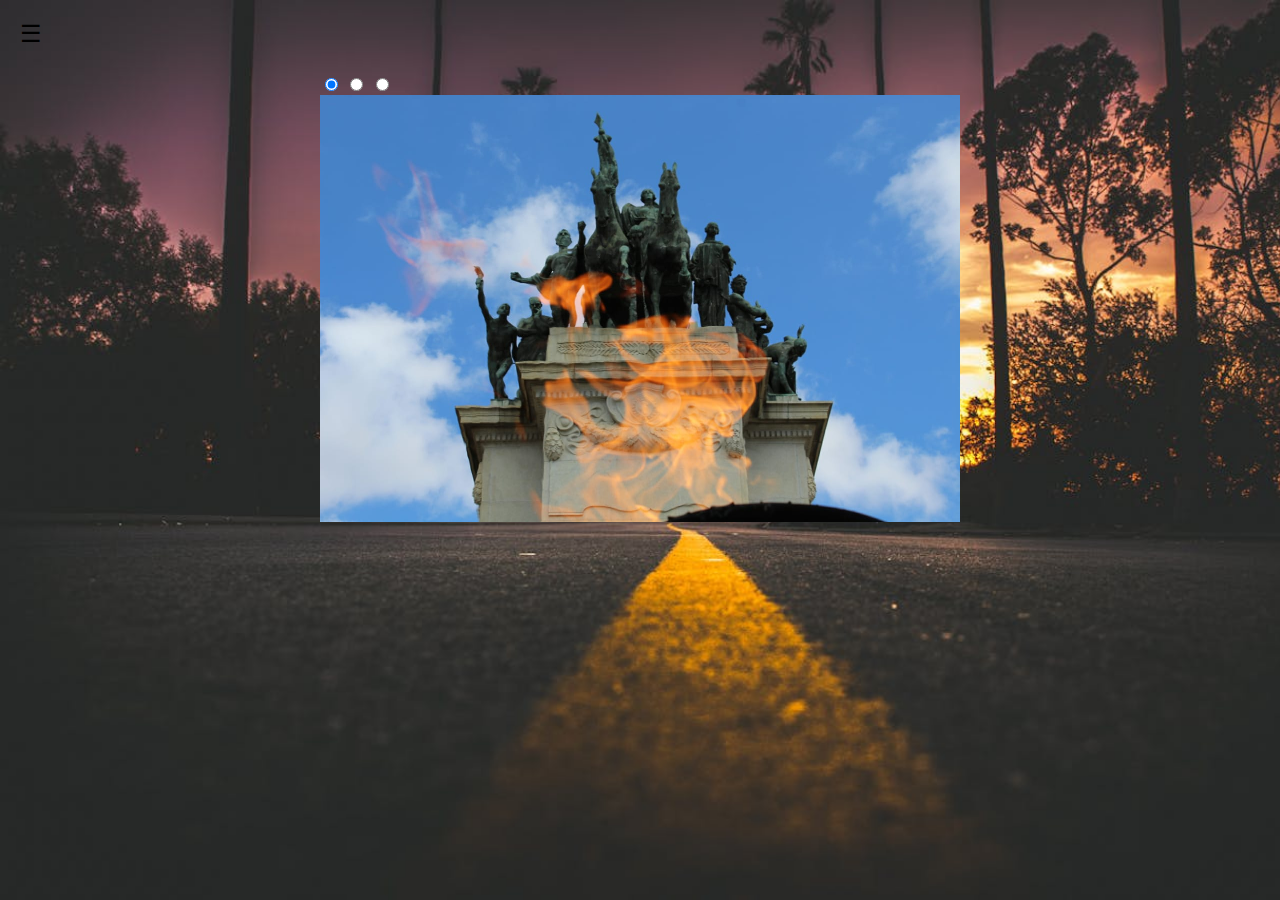
==== fotos.html @ 9b8afd45 "base site" ====
<!DOCTYPE html>
<html lang="pt-br">
<head>
  <meta charset="UTF-8">
  <meta name="viewport" content="width=device-width, initial-scale=1.0">
  <title>Fotos</title>
  <link rel="shortcut icon" href="icons8-skateboard-30.ico" type="image/x-icon">
  <link rel="stylesheet" href="style.css">
  <link href="https://fonts.googleapis.com/css2?family=Material+Symbols+Outlined&display=block" rel="stylesheet">
</head>
<body>
 
  <div class="menu-container">
    <!-- Menu -->
    <nav class="menu" id="menu">
      <!-- Ícone de fechamento -->
      <div class="close-icon" id="closeIcon">✖</div>
      <ul>
        <li><a href="index.html"><span class="material-symbols-outlined">
          home
          </span>Home</a></li>
        <li><a href="fotos.html" target="_self" rel="noopener noreferrer"><span class="material-symbols-outlined">
          info
          </span>Fotos</a></li>
        <li><a href="videos.html" target="_blank" rel="noopener noreferrer"><span class="material-symbols-outlined">
          wallet
          </span>Video</a></li>
        <li><a href="#contact"><span class="material-symbols-outlined">
          call
          </span>Contato</a></li>
      </ul>
       <!-- utilizamos o nome  material-symbols-outlined como class para usar icones pq foi oq funcionou,tem diferença nos nomes material-icons exibe os icones "filled" (sólido) por padrão.
material-symbols-outlined exibe os ícones no estilo "outlined" (contorno).
material-symbols pode ser usado para qualquer estilo de ícone (filled, outlined, rounded), dependendo do link que você carrega.  -->
    </nav>
    <!-- Botão para abrir o menu -->
    <div class="menu-icon" id="menuIcon">☰</div>
  </div>
  <main>
   

    <div class="carousel">
      <div>
        <input type="radio" id="slide1" name="carousel" checked>
        <input type="radio" id="slide2" name="carousel" >
        <input type="radio" id="slide3" name="carousel" >

        <div class="slides">
          <div class="slide">
            <img src="img/IMG-20180916-WA0020.jpg" alt="slide1"></div>
            <div class="slide">
              <img src="img/IMG-20180916-WA0005.jpg" alt="slide2"></div>  
              <div class="slide">
              <img src="img/IMG-20180916-WA0002.jpg" alt="slide3"></div>
    </div>
      </div>

    <div class="controles">
      <label for="slide1"></label>
      <label for="slide2"></label>
      <label for="slide3"></label>
    </div>
    </div>
    
  </main>
  <script src="script.js"></script>
</body>
</html>
---- style.css ----
/* Reset básico */
html ,body {
  font-family: Arial, sans-serif;
  margin: 0;
  padding: 0;
  box-sizing: border-box;
  overflow-x: hidden; /* Evita rolagem quando o menu está aberto */
  height: auto;
  width: 100%;
  
}

/* tinha feita uma .background para a img de fundo, só que ela n cobria toda extensão do site por isso sempre tem que ser feito no dentro do <body> */

/* paleta de cores adobe
#8C5D65
#252625
#F29F05
#F28705
#F2B279
*/
body {
    display: block;
    min-height: 100vh;
    background-image: url(streets.jpg);     
    background-attachment: fixed;
    background-repeat: no-repeat;
    background-size: cover;  
}
header {
  background-color: #8C5D65
  
}
header > h1 {
  height: 100px;
  margin: 0px;
  text-align: center;
  padding-top: 10px;
}
header > nav {
  background-color: rgb(27, 23, 23);
  text-align: center;
  height: 40px;
  padding-top: 15px;
}
header > nav > a {
  display: inline-block;
  padding: 5px 15px; 
    color:  darkgreen;
    width: auto;
    text-decoration: none;
  
}
header > nav > a:hover {
  background-color: rgba(222, 184, 135, 0.112);
  color: black;
  transition: 1s;
  border-radius: 10px;
}
.foto-skate {
  height: 100vh;
  width: 100vw;
  display: flex;
  align-items: center;
  justify-content: center;
}

.foto-skate img {
  width: auto;
  height: auto;
  object-fit: contain;
  max-width: 70vw;
  max-height: 90vh;
}
.texto-skate {
  max-width: 600px;
  text-align: justify;
  margin: 50px auto;
  padding: 20px;
  background-color: #8C5D65; 
  
  
}
.texto-skate h2 {
  text-align: center;
}
.texto-skate p {
  font-size: 19px;
  line-height: 1.6;
}
main {

} 
.container {
  display: flex;
  flex-flow: row nowrap;
  justify-content: center;
  align-items: center;
  height: 80vh;
  padding-top: 50px;
  
}
.video2 {
  display: flex;
  flex-flow: row nowrap;
  justify-content: center;
  align-items: center;
  height: 80vh;
  padding-top: 50px;
  padding-bottom: 130px;
}
.carousel {
  padding-top: 75px;
  margin: 0 auto;
  width: 50%;
  overflow: hidden;
  position: relative;
}
.slides {
  display: flex;
  transition: transform 0.5s ease;
  width: 100%;
}
.slides input {
  display: none;
}
.slide {
  min-width: 100%;
  transition: opacity 0.5s ease;
}
.slide img {
  width: 100%;
  display: block;
}
.controls {
  position: absolute;
  bottom: 10px;
  left: 50%;
  transform: translateX(-50%);
  display: flex;
  gap: 5px;
}
.controls label {
  cursor: pointer;
  width: 100%;
  height: 10px;
  background: #ccc;
  border-radius: 50%;
  display: block;
  transition: background 0.3s ease;
}
input:checked + label {
  background: #333;
}
#slide1:checked ~ .slides {
  transform: translateX(0%);
}
#slide2:checked ~ .slides {
  transform: translateX(-100%);
}
#slide3:checked ~ .slides {
  transform: translateX(-200%);
}


main > h2 {
  padding: 5px 10px;
  color: red;
  
}
.texto {
  
}
.menu-container {
  position: relative;
}

/* Ícone do menu hambúrguer */
.menu-icon {
  font-size: 24px;
  cursor: pointer;
  padding: 10px;
  position: absolute;
  top: 10px;
  left: 10px;
  z-index: 100;
  transition: opacity 0.3s ease; /* Suaviza a transição de visibilidade */
}

/* Esconde o ícone do hambúrguer quando o menu está aberto */
.menu.open ~ .menu-icon {
  opacity: 0; /* Torna o ícone invisível */
  pointer-events: none; /* Evita que ele seja clicável */
}

/* Menu lateral esquerdo */
.menu {
  background-color: #333;
  color: white;
  height: 100vh;
  width: 230px;
  position: fixed;
  top: 0;
  left: -250px; /* Inicialmente fora da tela à esquerda */
  transition: left 0.3s ease;
  z-index: 90;
  display: flex;
  flex-direction: column;
  align-items: center;
  justify-content: center;
}

.menu ul {
  list-style: none;
  padding: 0;
  margin: 0;
  text-align: center;
}

.menu ul li {
  margin: 15px 0;
}

.menu ul li a {
  color: white;
  text-decoration: none;
  font-size: 18px;
}
.menu ul li a:hover {
  
  color: rgb(236, 188, 67);
 
}

/* Menu aberto */
.menu.open {
  left: 0; /* Move o menu para dentro da tela */
}

/* Ícone de fechamento */
.close-icon {
  position: absolute;
  top: 10px;
  right: 10px;
  font-size: 24px;
  cursor: pointer;
  z-index: 200;
}
@media (max-width:768px) {
  
}
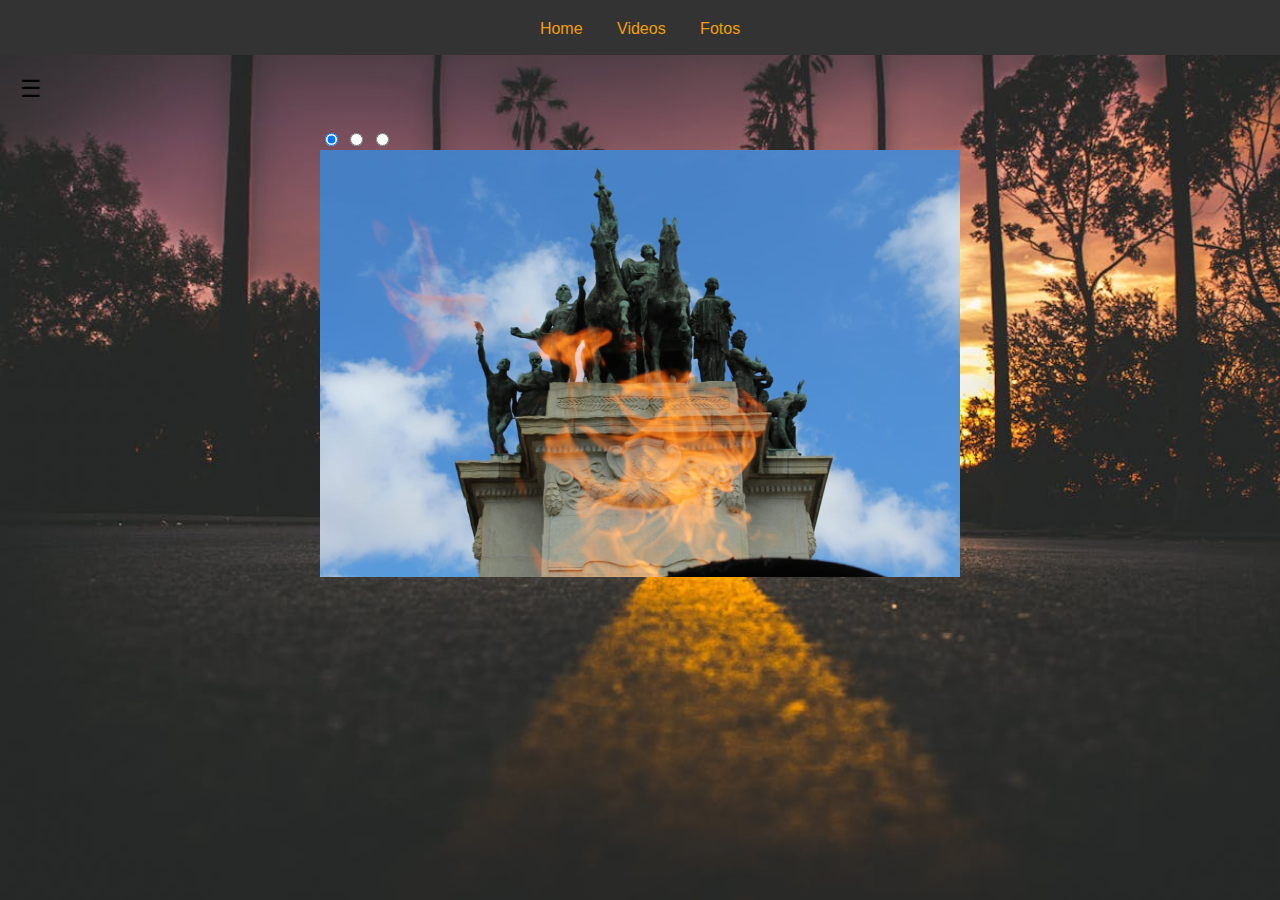
==== commit 325ba2fa: "links on, carrosel on" ====
--- a/fotos.html
+++ b/fotos.html
@@ -9,7 +9,15 @@
   <link href="https://fonts.googleapis.com/css2?family=Material+Symbols+Outlined&display=block" rel="stylesheet">
 </head>
 <body>
- 
+  <header>
+    
+    <nav>
+      <a href="index.html" target="_self" rel="noopener noreferrer">Home</a>
+      <a href="videos.html" target="_blank" rel="noopener noreferrer">Videos</a>
+      <a href="fotos.html" target="_self" rel="noopener noreferrer">Fotos</a>
+
+  </nav>
+  </header> 
   <div class="menu-container">
     <!-- Menu -->
     <nav class="menu" id="menu">
--- a/style.css
+++ b/style.css
@@ -27,18 +27,10 @@
     background-repeat: no-repeat;
     background-size: cover;  
 }
-header {
-  background-color: #8C5D65
-  
-}
-header > h1 {
-  height: 100px;
-  margin: 0px;
-  text-align: center;
-  padding-top: 10px;
-}
+
+
 header > nav {
-  background-color: rgb(27, 23, 23);
+  background-color: #333;
   text-align: center;
   height: 40px;
   padding-top: 15px;
@@ -46,14 +38,14 @@
 header > nav > a {
   display: inline-block;
   padding: 5px 15px; 
-    color:  darkgreen;
+    color:  #F29F05;
     width: auto;
     text-decoration: none;
   
 }
 header > nav > a:hover {
   background-color: rgba(222, 184, 135, 0.112);
-  color: black;
+  color: white;
   transition: 1s;
   border-radius: 10px;
 }
@@ -74,11 +66,12 @@
 }
 .texto-skate {
   max-width: 600px;
+  border-radius: 10px 10px;
   text-align: justify;
   margin: 50px auto;
   padding: 20px;
-  background-color: #8C5D65; 
-  
+  background-color: rgb(80, 79, 79); 
+  color: #F29F05;
   
 }
 .texto-skate h2 {
@@ -87,9 +80,6 @@
 .texto-skate p {
   font-size: 19px;
   line-height: 1.6;
-}
-main {
-
 } 
 .container {
   display: flex;
@@ -110,7 +100,7 @@
   padding-bottom: 130px;
 }
 .carousel {
-  padding-top: 75px;
+  padding-top:75px;
   margin: 0 auto;
   width: 50%;
   overflow: hidden;
@@ -168,9 +158,7 @@
   color: red;
   
 }
-.texto {
-  
-}
+
 .menu-container {
   position: relative;
 }
@@ -247,6 +235,12 @@
   z-index: 200;
 }
 @media (max-width:768px) {
-  
+  .carousel {
+    padding-top:150px;
+    margin: 0 auto;
+    width: 80%;
+    overflow: hidden;
+    position: relative;
+  }
 }
   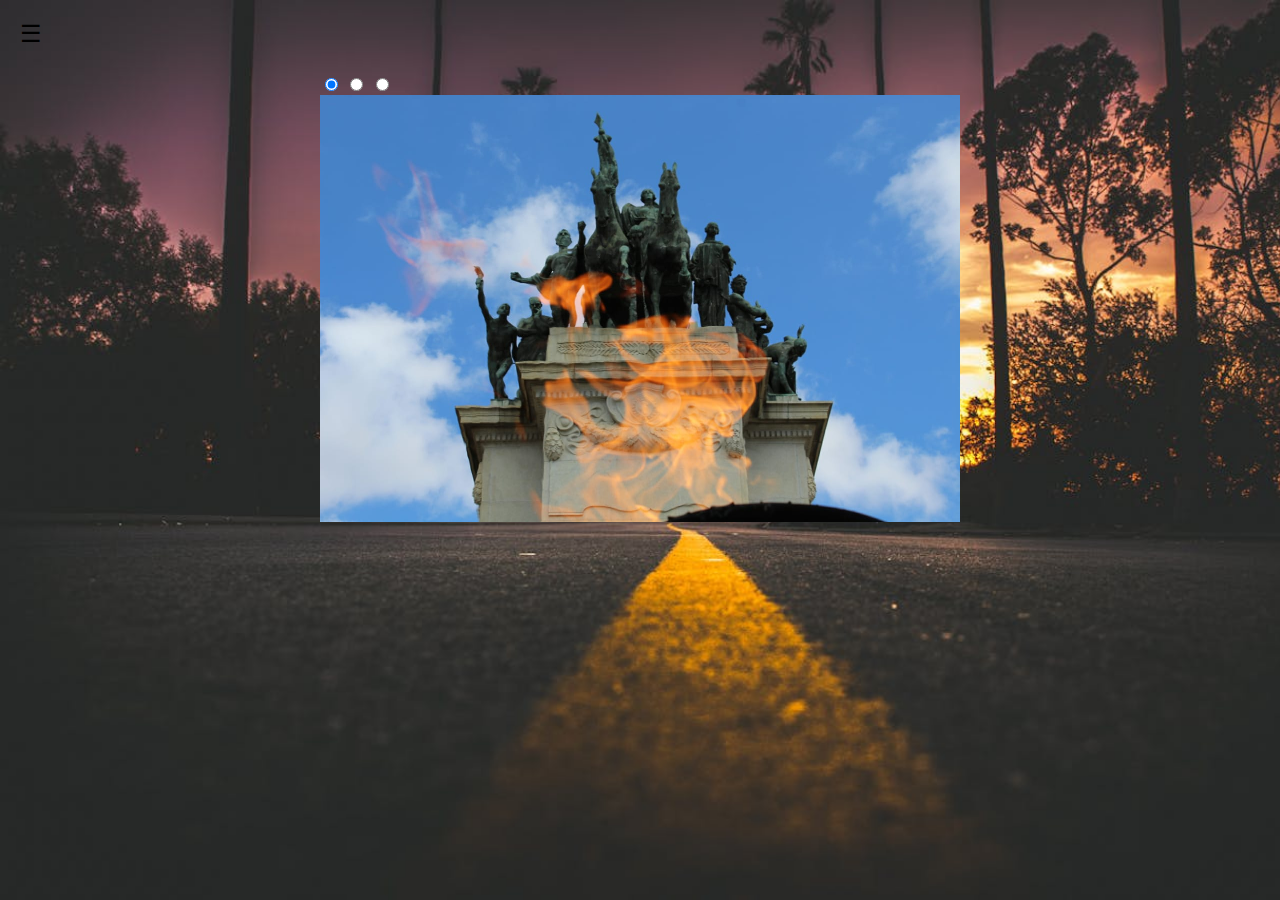
==== commit 4989a28d: "intermediary look fixed" ====
--- a/fotos.html
+++ b/fotos.html
@@ -13,7 +13,7 @@
     
     <nav>
       <a href="index.html" target="_self" rel="noopener noreferrer">Home</a>
-      <a href="videos.html" target="_blank" rel="noopener noreferrer">Videos</a>
+      <a href="videos.html" target="_self" rel="noopener noreferrer">Videos</a>
       <a href="fotos.html" target="_self" rel="noopener noreferrer">Fotos</a>
 
   </nav>
@@ -30,7 +30,7 @@
         <li><a href="fotos.html" target="_self" rel="noopener noreferrer"><span class="material-symbols-outlined">
           info
           </span>Fotos</a></li>
-        <li><a href="videos.html" target="_blank" rel="noopener noreferrer"><span class="material-symbols-outlined">
+        <li><a href="videos.html" target="_self" rel="noopener noreferrer"><span class="material-symbols-outlined">
           wallet
           </span>Video</a></li>
         <li><a href="#contact"><span class="material-symbols-outlined">
--- a/style.css
+++ b/style.css
@@ -81,7 +81,7 @@
   font-size: 19px;
   line-height: 1.6;
 } 
-.container {
+.video1 {
   display: flex;
   flex-flow: row nowrap;
   justify-content: center;
@@ -242,5 +242,75 @@
     overflow: hidden;
     position: relative;
   }
-}
-  +
+  .texto-skate {
+    max-width: 80%;
+    border-radius: 10px 10px;
+    text-align: justify;
+    margin: 50px auto;
+    padding: 20px;
+    background-color: rgb(80, 79, 79); 
+    color: #F29F05;
+    
+  }
+
+  .video1, .video2 {
+    width: 90%; /* Ajusta a largura para telas pequenas */
+    height: auto; /* Mantém a proporção correta */
+    max-width: 100%;
+    padding-bottom: 20px; /* Reduz espaçamentos */
+    padding-left: 25px;
+    padding-top: 80px;
+}
+
+.video2 {
+    height: auto; /* Remove altura fixa */
+    padding-bottom: 80px;
+}
+
+iframe {
+    width: 100%; /* Garante que o vídeo ocupe todo o espaço disponível */
+    aspect-ratio: 16 / 9; /* Mantém a proporção do vídeo */
+}
+
+body {
+  display: block;
+  min-height: 100vh;
+  background-image: url(streets.jpg);     
+  background-attachment: fixed;
+  background-repeat: no-repeat;
+  background-size: cover;  
+  background-position: center center;
+  /* imagem de fundo ficou centralizada certim com essas config */
+}
+
+.menu, .menu-icon {
+  display: none;       /*com esse codigo o menu lateral e icone do manu lateral vai sumir em telas menores q 768px */
+}
+
+}
+
+@media (min-width: 769px) {
+  header > nav {
+    display: none; /* essa config faz com que em telas grandes o menu de links desapareça e só apareça em telas menores de 768px*/
+  }
+}
+
+@media (min-width:769px) and (max-width:1024px) {
+  .video1, .video2 {
+    width: 90%; /* Ajusta a largura para telas pequenas */
+    height: auto; /* Mantém a proporção correta */
+    max-width: 100%;
+    padding-bottom: 20px; /* Reduz espaçamentos */
+    padding-left: 30px;
+    padding-top: 80px;
+}
+.video1 {
+  padding-bottom: 90px;
+  padding-top: 120px;
+} 
+
+.video2 {
+  padding-bottom: 90px;
+}
+}